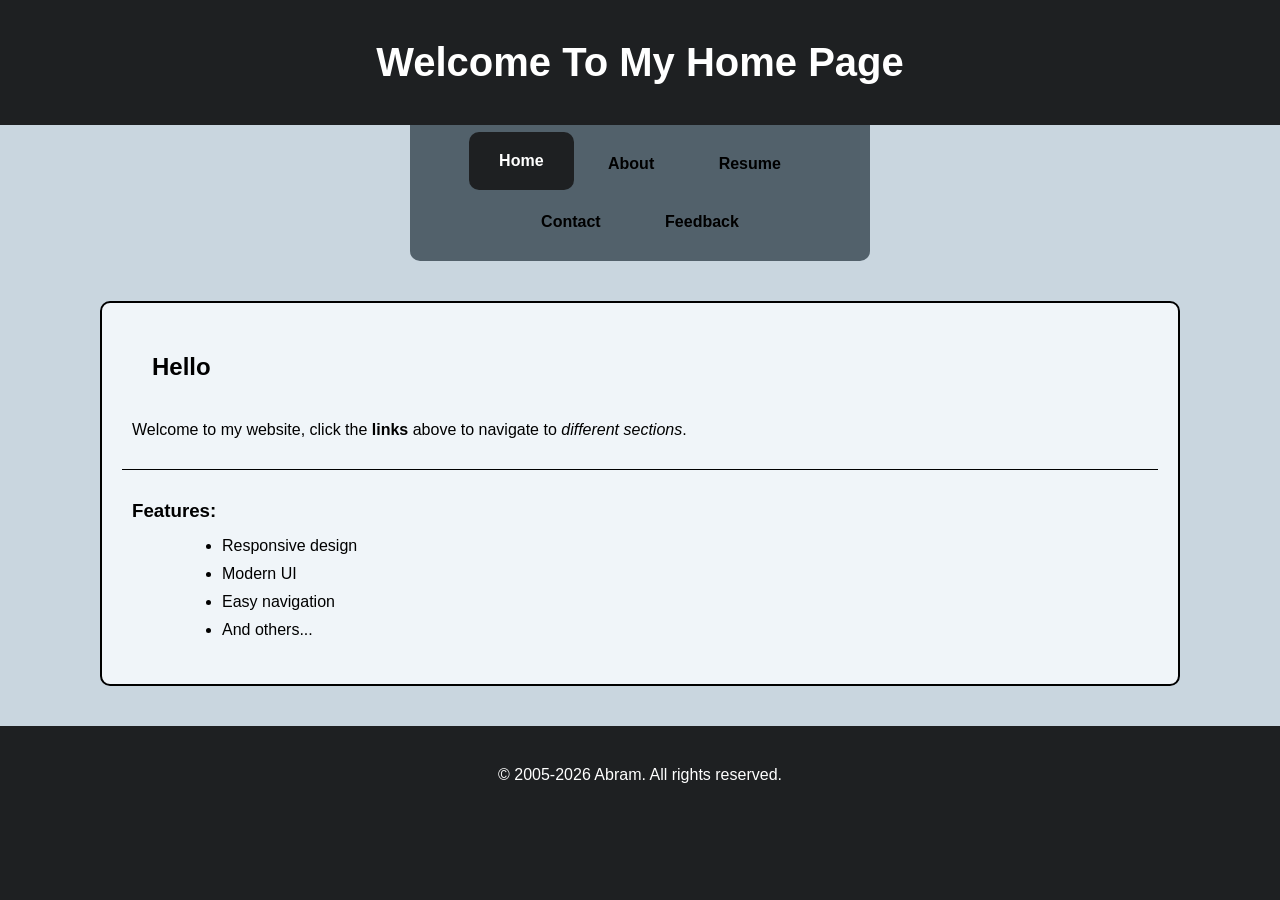
==== index.html @ 1b0b5092 "first thing cuh" ====
<!DOCTYPE html>
<html lang="en">
<head>
    <meta charset="UTF-8">
    <meta name="viewport" content="width=device-width, initial-scale=1.0">
    <title>Home</title>
    <link rel="icon" type="image/png" href="images/icon-home.png">
    <link rel="stylesheet" href="style.css">
</head>

<body>

    <header>
        <h1>Welcome To My Home Page</h1>
        <nav>
            <a href="index.html" class="active">Home</a>
            <a href="about.html">About</a>
            <a href="resume.html">Resume</a>
            <a href="contact.html">Contact</a>
            <a href="feedback.html">Feedback</a>
        </nav>
    </header>

    <section class="content">
        <article>
            <h2>Hello</h2>
            <p>Welcome to my website, click the <b>links</b> above to navigate to <i>different sections</i>.</p>
        </article>

        <hr>

        <article>
            <h3>Features:</h3>
            <ul>
                <li>Responsive design</li>
                <li>Modern UI</li>
                <li>Easy navigation</li>
                <li>And others...</li>
            </ul>
        </article>

    </section>

    <footer>
        <p>&copy; 2005-2026 Abram. All rights reserved.</p> 
    </footer>

</body>

</html>
---- style.css ----
* {
    margin: 0;
    padding: 0;
    box-sizing: border-box;
    font-family: 'Montserrat', sans-serif;
    
}

html {
    background-color: #1E2022;
}

header {
    text-align: center;
}

header h1 {
    font-size: 2.5em;
    padding: 40px 0 40px 0;
    color: #ffffff;
    background-color: #1E2022;
}

nav {
    background-color: #52616B;
    padding: 10px 0 10px 0;
    border-radius: 0 0 10px 10px;
    margin: 0 32% 0 32%;
}

nav a {
    font-weight: bold;
    border-radius: 10px;
    color: #000;
    text-decoration: none;
    padding: 20px 30px 20px 30px;
    display: inline-block;
    transition: background-color 0.4s, color 0.2s, transform 0.4s;
}

nav a:hover {
    background-color: #1E2022;
    color: white;
    transform: translateY(-3px);
}

.active {
    background-color: #1E2022;
    color: white;
    transform: translateY(-3px);
}

body {
    background-color: #C9D6DF;;
}

.content {
    margin: 40px 100px 40px 100px;
    padding: 20px;
    border: 2px solid #000;
    border-radius: 10px;
    background-color: #F0F5F9;
}

.content h2, .content h3 ,.content p{
    padding: 10px;
}

.content ul {
    padding: 0px 40px 20px 60px;
}

.content li {
    padding: 5px 0;
}

hr {
    border: 0;
    height: 1px;
    background-color: #000;
    margin: 20px 0;
}

#resume{
    margin: 40px 100px 40px 100px;
    padding: 20px;
    border: 2px solid #000;
    border-radius: 10px;
    background-color: #F0F5F9;
}

#resume h1, h2{
    margin: 20px;
}
    
#resume p {
    margin-left: 40px;
}

#resume ol, ul {
    margin-left: 40px;
}

#feedback{
    text-align: center;
    margin: 40px 35% 40px 35%;
    padding: 20px;
    border: 2px solid #000;
    border-radius: 10px;
    background-color: #F0F5F9;
}

#feedback ul{
    text-align: center;
    margin: auto;
}

#feedback p{
    margin: 10px 0 30px 0;
}

#feedback h3{
    margin: 10px 0 10px 0;
}

#feedback label{
    margin: 10px 0 10px 0;
}

#contact {
    text-align: center;
    margin: 40px 35% 40px 35%;
    padding: 20px;
    border: 2px solid #000;
    border-radius: 10px;
    background-color: #F0F5F9;
}

footer {
    text-align: center;
    padding: 40px;
    background-color: #1E2022;
    color: #fff;
    margin-top: 20px;
}
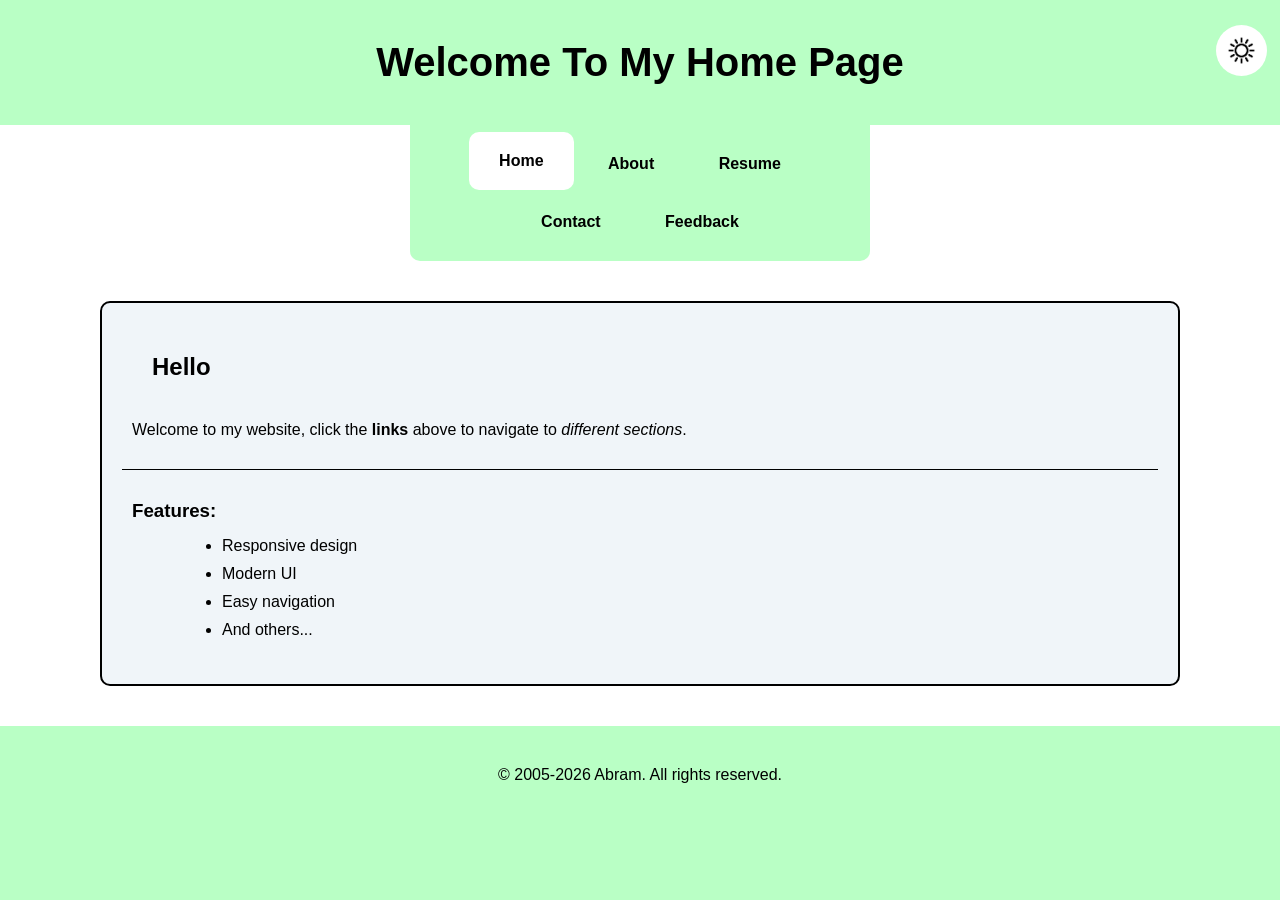
==== commit 02e3b197: "a" ====
--- a/index.html
+++ b/index.html
@@ -8,10 +8,13 @@
     <link rel="stylesheet" href="style.css">
 </head>
 
-<body>
+<body class = "body">
 
     <header>
+
         <h1>Welcome To My Home Page</h1>
+        <img src="images/icon-sun.png" id="darkBtn" class="darkmodebutton" onclick="toggleDarkMode()">
+
         <nav>
             <a href="index.html" class="active">Home</a>
             <a href="about.html">About</a>
@@ -45,6 +48,7 @@
         <p>&copy; 2005-2026 Abram. All rights reserved.</p> 
     </footer>
 
+<script src="jscript.js"></script>
 </body>
 
 </html>
--- a/style.css
+++ b/style.css
@@ -7,7 +7,7 @@
 }
 
 html {
-    background-color: #1E2022;
+    background-color: #b9ffc5;
 }
 
 header {
@@ -17,41 +17,58 @@
 header h1 {
     font-size: 2.5em;
     padding: 40px 0 40px 0;
-    color: #ffffff;
-    background-color: #1E2022;
+    color: #000000;
+    background-color: #b9ffc5;
 }
 
 nav {
-    background-color: #52616B;
+    background-color: #b9ffc5;
     padding: 10px 0 10px 0;
     border-radius: 0 0 10px 10px;
     margin: 0 32% 0 32%;
 }
 
-nav a {
+nav a {  
     font-weight: bold;
     border-radius: 10px;
     color: #000;
     text-decoration: none;
     padding: 20px 30px 20px 30px;
     display: inline-block;
-    transition: background-color 0.4s, color 0.2s, transform 0.4s;
+    transition: background-color 0.4s, color 0.2s, transform 0.4s, border 0.2s;
 }
 
 nav a:hover {
-    background-color: #1E2022;
-    color: white;
+    background-color: #ffffff;
+    color: black;
     transform: translateY(-3px);
 }
 
 .active {
-    background-color: #1E2022;
-    color: white;
+    background-color: #ffffff;
+    color: black;
     transform: translateY(-3px);
 }
 
+.darkmodebutton {
+    width: 4%;
+    position: absolute;
+    background-color: white;
+    padding: 10px;
+    border-radius: 50%;
+    left: 95%;
+    top: 25px;
+    transition: background-color 0.4s, transform 0.2s;
+}
+
+.darkmodebutton:hover {
+    background-color: yellow;
+    transform: scale(110%);
+}
+
 body {
-    background-color: #C9D6DF;;
+    transition: 0.3s;
+    background-color: #ffffff;
 }
 
 .content {
@@ -139,7 +156,7 @@
 footer {
     text-align: center;
     padding: 40px;
-    background-color: #1E2022;
-    color: #fff;
+    background-color: #b9ffc5;
+    color: black;
     margin-top: 20px;
 }
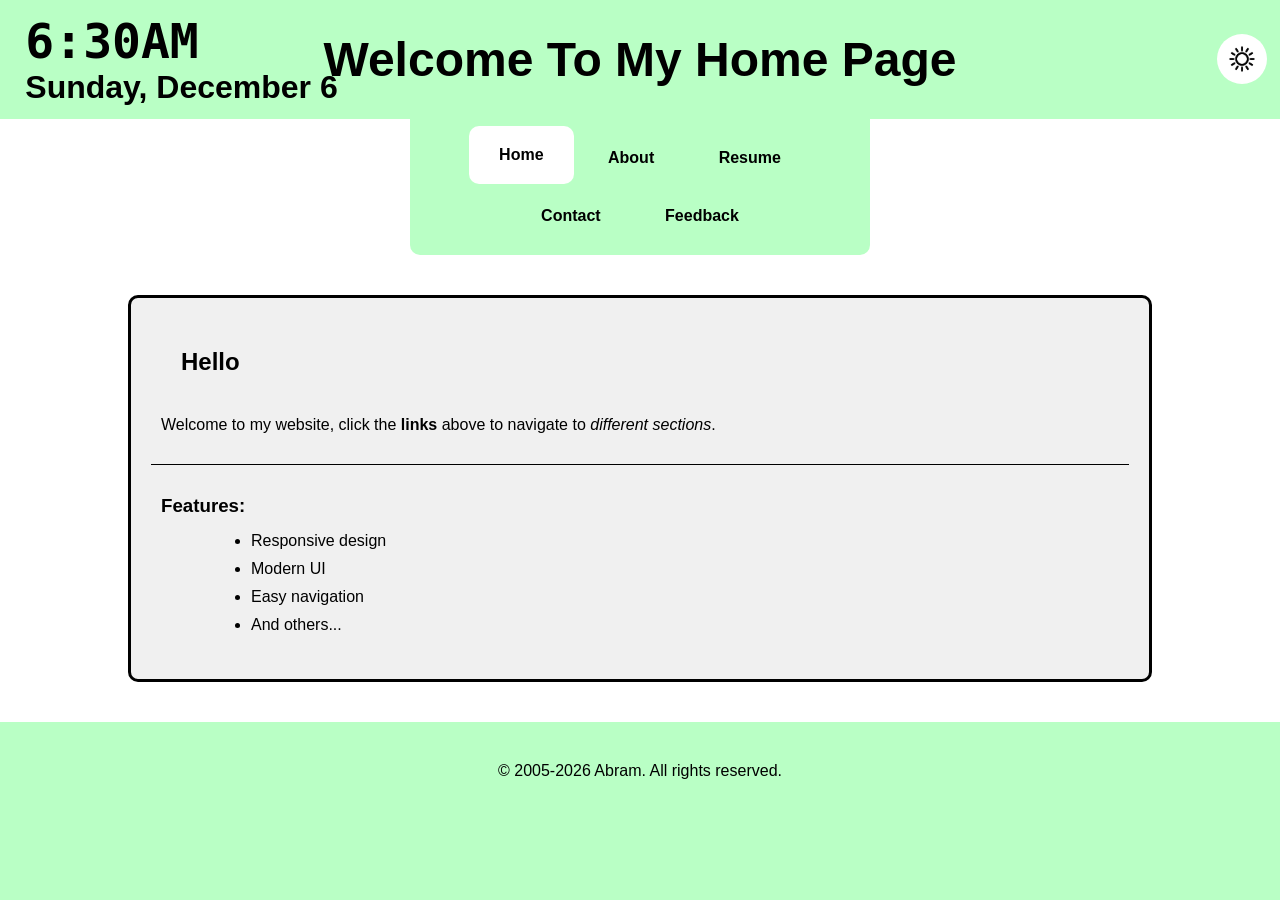
==== commit d8dfe4e4: "Added DarkMode and Clock" ====
--- a/index.html
+++ b/index.html
@@ -5,16 +5,26 @@
     <meta name="viewport" content="width=device-width, initial-scale=1.0">
     <title>Home</title>
     <link rel="icon" type="image/png" href="images/icon-home.png">
+    <script>
+        if (localStorage.getItem("theme") === "dark") {
+            document.documentElement.classList.add("dark-mode");
+            document.body?.classList.add("dark-mode");
+        }
+    </script>
     <link rel="stylesheet" href="style.css">
 </head>
 
 <body class = "body">
 
     <header>
-
-        <h1>Welcome To My Home Page</h1>
-        <img src="images/icon-sun.png" id="darkBtn" class="darkmodebutton" onclick="toggleDarkMode()">
-
+        <div class="navnav">
+            <div id="clockdatecontainer">
+                <div id="clock">00:00</div>
+                <div id="dayDisplay"></div>
+            </div>
+            <h1>Welcome To My Home Page</h1>
+            <img src="images/icon-sun.png" class="darkmodebutton" id="darkbtn" onclick="toggledarkmode()">
+        </div> 
         <nav>
             <a href="index.html" class="active">Home</a>
             <a href="about.html">About</a>
@@ -23,6 +33,8 @@
             <a href="feedback.html">Feedback</a>
         </nav>
     </header>
+
+
 
     <section class="content">
         <article>
--- a/style.css
+++ b/style.css
@@ -2,81 +2,119 @@
     margin: 0;
     padding: 0;
     box-sizing: border-box;
-    font-family: 'Montserrat', sans-serif;
-    
-}
+    font-family: 'Montserrat', sans-serif;  
+}
+
+.no-transition * {
+    transition: none !important;
+}
+
+:root {
+    --text-color: #000000;
+    --text-color-rev: #ffffff;
+    --vibe-color: #b9ffc5;
+    --bg-color: #ffffff;
+    --bg-color2: #f0f0f0;
+}
+
+.dark-mode {
+    --text-color: #ffffff;
+    --text-color-rev: #000000;
+    --vibe-color: #2c3d2f;
+    --bg-color: #141414;
+    --bg-color2: #242424;
+}
+
 
 html {
-    background-color: #b9ffc5;
+    background: var(--vibe-color);
+    transition: background-color 0.2s ease, color 0.2s ease;
 }
 
 header {
     text-align: center;
 }
 
-header h1 {
-    font-size: 2.5em;
-    padding: 40px 0 40px 0;
-    color: #000000;
-    background-color: #b9ffc5;
-}
-
 nav {
-    background-color: #b9ffc5;
+    background-color: var(--vibe-color);
     padding: 10px 0 10px 0;
     border-radius: 0 0 10px 10px;
     margin: 0 32% 0 32%;
+    transition: background-color 0.2s ease, color 0.2s ease;
 }
 
 nav a {  
     font-weight: bold;
     border-radius: 10px;
-    color: #000;
+    color: var(--text-color);
     text-decoration: none;
     padding: 20px 30px 20px 30px;
     display: inline-block;
-    transition: background-color 0.4s, color 0.2s, transform 0.4s, border 0.2s;
+    transition: background-color 0.2s, color 0.2s, transform 0.4s, border 0.2s ease;
 }
 
 nav a:hover {
-    background-color: #ffffff;
-    color: black;
+    background-color: var(--text-color-rev);
     transform: translateY(-3px);
 }
 
+
 .active {
-    background-color: #ffffff;
-    color: black;
+    background-color: var(--bg-color);
+    color: var(--text-color);
     transform: translateY(-3px);
+    transition: background-color 0.2s ease, color 0.2s ease;
+}
+
+.navnav {
+    display: flex;
+    align-items: center;
+    position: relative;
+    padding: 1%;
+    color: var(--text-color);
+    background-color: var(--vibe-color);
+    transition: background-color 0.2s ease, color 0.2s ease;
+}
+
+.navnav h1 {
+    position: absolute;
+    left: 50%;
+    transform: translateX(-50%);
+    font-size: 3rem;
+}
+
+.navnav img {
+    margin-left: auto;
+    width:4%;
 }
 
 .darkmodebutton {
     width: 4%;
-    position: absolute;
-    background-color: white;
+    background-color: var(--bg-color);
     padding: 10px;
     border-radius: 50%;
-    left: 95%;
-    top: 25px;
-    transition: background-color 0.4s, transform 0.2s;
+    cursor: pointer;
+    transition: background-color 0.2s, transform 0.2s, filter 0.2s ease;
 }
 
 .darkmodebutton:hover {
-    background-color: yellow;
     transform: scale(110%);
+    filter: invert(1);
 }
 
 body {
-    transition: 0.3s;
-    background-color: #ffffff;
+    transition: background-color 0.2s, color 0.2s ease;
+    background-color: var(--bg-color);
+    color: var(--text-color);
 }
 
 .content {
-    margin: 40px 100px 40px 100px;
-    padding: 20px;
-    border: 2px solid #000;
-    border-radius: 10px;
-    background-color: #F0F5F9;
+    margin: 40px 10% 40px 10%;
+    padding: 20px;
+    border: 3px solid var(--text-color);
+    border-radius: 10px;
+    background-color: var(--bg-color2);
+    transition: background-color 0.2s, border 0.2s ease;
 }
 
 .content h2, .content h3 ,.content p{
@@ -94,16 +132,16 @@
 hr {
     border: 0;
     height: 1px;
-    background-color: #000;
+    background-color: var(--text-color);
     margin: 20px 0;
 }
 
 #resume{
     margin: 40px 100px 40px 100px;
     padding: 20px;
-    border: 2px solid #000;
-    border-radius: 10px;
-    background-color: #F0F5F9;
+    border: 2px solid var(--text-color);
+    border-radius: 10px;
+    background-color: var(--bg-color2);
 }
 
 #resume h1, h2{
@@ -122,9 +160,9 @@
     text-align: center;
     margin: 40px 35% 40px 35%;
     padding: 20px;
-    border: 2px solid #000;
-    border-radius: 10px;
-    background-color: #F0F5F9;
+    border: 2px solid var(--text-color);
+    border-radius: 10px;
+    background-color: var(--bg-color2);
 }
 
 #feedback ul{
@@ -148,15 +186,38 @@
     text-align: center;
     margin: 40px 35% 40px 35%;
     padding: 20px;
-    border: 2px solid #000;
-    border-radius: 10px;
-    background-color: #F0F5F9;
+    border: 2px solid var(--text-color);
+    border-radius: 10px;
+    background-color: var(--bg-color2);
 }
 
 footer {
     text-align: center;
     padding: 40px;
-    background-color: #b9ffc5;
-    color: black;
+    background-color: var(--vibe-color);
+    color: var(--text-color);
     margin-top: 20px;
+    transition: background-color 0.2s ease, color 0.2s ease;
+}
+
+#clock {
+    font-size: 3rem;
+    font-weight: bold;
+    font-family: monospace;
+    color: var(--text-color);
+    transition: background-color 0.2s ease, color 0.2s ease;
+}
+
+#dayDisplay {
+    font-family: Arial, sans-serif;
+    font-size: 2rem;
+    font-weight: bold;
+    color: var(--text-color);
+    text-align: center;
+    transition: background-color 0.2s ease, color 0.2s ease;
+}
+
+#clockdatecontainer {
+    text-align: left;
+    margin-left: 1%;
 }
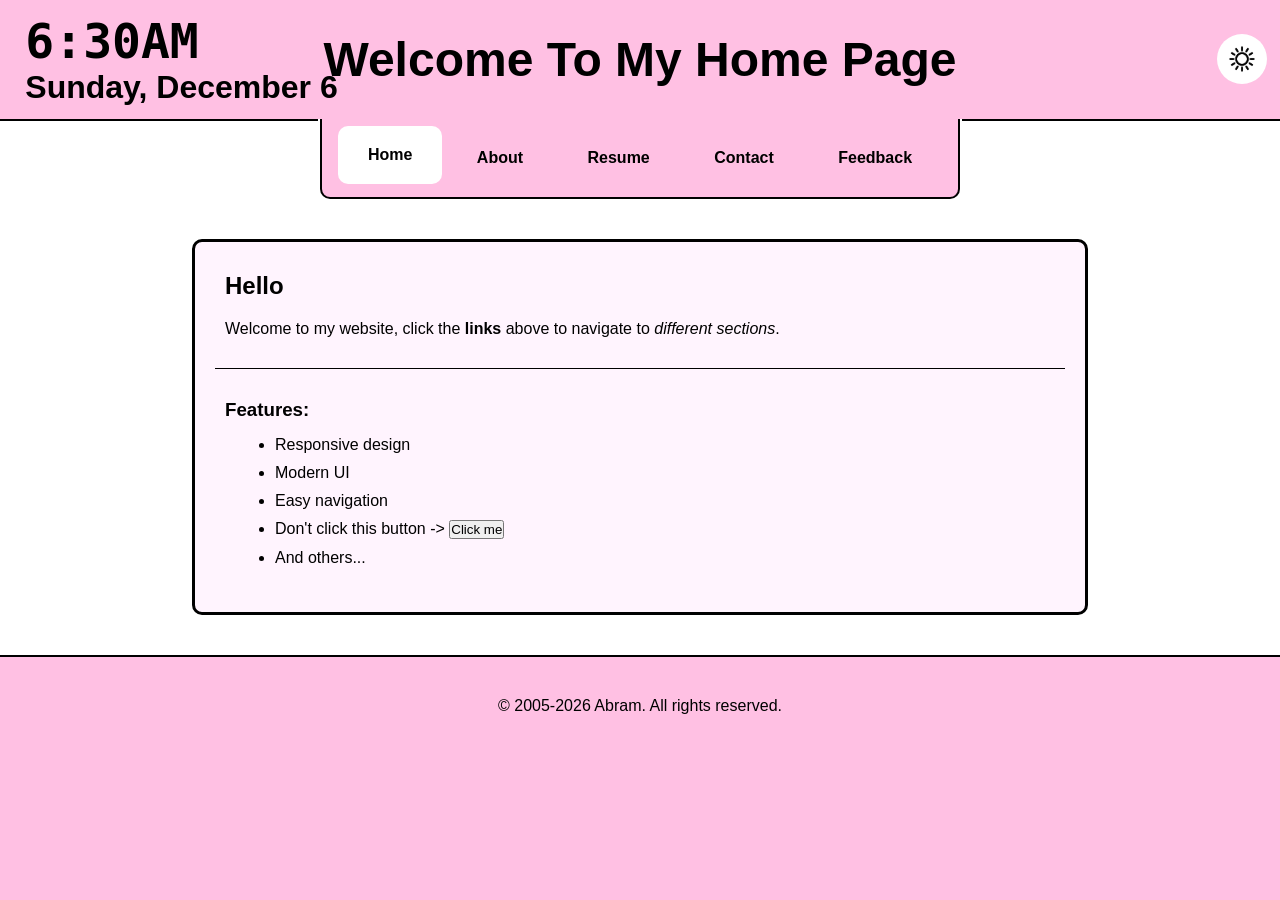
==== commit b27bec77: "Completed Lab 4" ====
--- a/index.html
+++ b/index.html
@@ -8,7 +8,6 @@
     <script>
         if (localStorage.getItem("theme") === "dark") {
             document.documentElement.classList.add("dark-mode");
-            document.body?.classList.add("dark-mode");
         }
     </script>
     <link rel="stylesheet" href="style.css">
@@ -25,6 +24,8 @@
             <h1>Welcome To My Home Page</h1>
             <img src="images/icon-sun.png" class="darkmodebutton" id="darkbtn" onclick="toggledarkmode()">
         </div> 
+        <div id="fakeborderleft"></div>
+        <div id="fakeborderright"></div>
         <nav>
             <a href="index.html" class="active">Home</a>
             <a href="about.html">About</a>
@@ -34,7 +35,7 @@
         </nav>
     </header>
 
-
+    
 
     <section class="content">
         <article>
@@ -50,7 +51,8 @@
                 <li>Responsive design</li>
                 <li>Modern UI</li>
                 <li>Easy navigation</li>
-                <li>And others...</li>
+                <li><span id="clickable-text">Don't click this button -> </span><button onclick="toggleText(this); playsound()">Click me</button></li>
+                <li>And others...</li>   
             </ul>
         </article>
 
@@ -60,7 +62,8 @@
         <p>&copy; 2005-2026 Abram. All rights reserved.</p> 
     </footer>
 
-<script src="jscript.js"></script>
+    <audio id="sound" src="images/sound.mp3"></audio>
+    <script src="jscript.js"></script>
 </body>
 
 </html>
--- a/style.css
+++ b/style.css
@@ -2,77 +2,111 @@
     margin: 0;
     padding: 0;
     box-sizing: border-box;
-    font-family: 'Montserrat', sans-serif;  
+    font-family: 'Montserrat', sans-serif;
 }
 
 .no-transition * {
     transition: none !important;
 }
 
+/*ROOT VARIABLES*/
 :root {
     --text-color: #000000;
     --text-color-rev: #ffffff;
-    --vibe-color: #b9ffc5;
+    --vibe-color: rgb(255, 192, 227);
     --bg-color: #ffffff;
-    --bg-color2: #f0f0f0;
+    --bg-color2: #fff4fe;
+    --color-change: #000000;
 }
 
 .dark-mode {
     --text-color: #ffffff;
     --text-color-rev: #000000;
-    --vibe-color: #2c3d2f;
+    --vibe-color: rgb(135, 64, 98);
     --bg-color: #141414;
     --bg-color2: #242424;
 }
 
-
+/*LAYOUT*/
 html {
-    background: var(--vibe-color);
-    transition: background-color 0.2s ease, color 0.2s ease;
+    overflow-y: scroll;
+    background: var(--vibe-color);
+    transition: background-color 0.2s ease, color 0.2s ease;
+}
+
+body {
+    background: var(--bg-color);
+    color: var(--text-color);
+    transition: background-color 0.2s, color 0.2s ease;
 }
 
 header {
     text-align: center;
 }
 
+/*NAVIGATION*/
 nav {
-    background-color: var(--vibe-color);
-    padding: 10px 0 10px 0;
+    margin: 0 25%;
+    padding: 10px 0;
+    background: var(--vibe-color);
     border-radius: 0 0 10px 10px;
-    margin: 0 32% 0 32%;
-    transition: background-color 0.2s ease, color 0.2s ease;
-}
-
-nav a {  
+
+    border-left: 2px solid var(--text-color);
+    border-right: 2px solid var(--text-color);
+    border-bottom: 2px solid var(--text-color);
+
+    transition: background-color 0.2s ease, color 0.2s ease;
+}
+
+nav a {
+    display: inline-block;
+    padding: 20px 30px;
     font-weight: bold;
-    border-radius: 10px;
-    color: var(--text-color);
     text-decoration: none;
-    padding: 20px 30px 20px 30px;
-    display: inline-block;
+    color: var(--text-color);
+    border-radius: 10px;
+
     transition: background-color 0.2s, color 0.2s, transform 0.4s, border 0.2s ease;
 }
 
 nav a:hover {
-    background-color: var(--text-color-rev);
+    background: var(--text-color-rev);
     transform: translateY(-3px);
 }
 
-
 .active {
-    background-color: var(--bg-color);
+    background: var(--bg-color);
     color: var(--text-color);
     transform: translateY(-3px);
     transition: background-color 0.2s ease, color 0.2s ease;
 }
 
+/*FAKE BORDERS*/
+#fakeborderleft {
+    position: absolute;
+    border: 1px solid var(--text-color);
+    padding-right: 24.7vw;
+    transition: background-color 0.2s ease, color 0.2s ease;
+}
+
+#fakeborderright {
+    position: absolute;
+    right: 0%;
+    border: 1px solid var(--text-color);
+    padding-right: 24.7vw;
+    transition: background-color 0.2s ease, color 0.2s ease;
+}
+
+/*HEADER BAR*/
 .navnav {
     display: flex;
     align-items: center;
     position: relative;
     padding: 1%;
-    color: var(--text-color);
-    background-color: var(--vibe-color);
+
+    color: var(--text-color);
+    background: var(--vibe-color);
+
     transition: background-color 0.2s ease, color 0.2s ease;
 }
 
@@ -85,15 +119,18 @@
 
 .navnav img {
     margin-left: auto;
-    width:4%;
-}
-
+    width: 4%;
+}
+
+/*DARKMODE BUTTON*/
 .darkmodebutton {
     width: 4%;
-    background-color: var(--bg-color);
     padding: 10px;
     border-radius: 50%;
     cursor: pointer;
+
+    background: var(--bg-color);
+
     transition: background-color 0.2s, transform 0.2s, filter 0.2s ease;
 }
 
@@ -102,122 +139,149 @@
     filter: invert(1);
 }
 
-body {
-    transition: background-color 0.2s, color 0.2s ease;
-    background-color: var(--bg-color);
-    color: var(--text-color);
-}
-
+/*CONTENT*/
 .content {
-    margin: 40px 10% 40px 10%;
-    padding: 20px;
+    margin: 40px 15%;
+    padding: 20px;
+
     border: 3px solid var(--text-color);
     border-radius: 10px;
-    background-color: var(--bg-color2);
+
+    background: var(--bg-color2);
+
     transition: background-color 0.2s, border 0.2s ease;
 }
 
-.content h2, .content h3 ,.content p{
+.content h2,
+.content h3,
+.content p {
     padding: 10px;
 }
 
 .content ul {
-    padding: 0px 40px 20px 60px;
+    padding: 0 40px 20px 60px;
 }
 
 .content li {
     padding: 5px 0;
 }
 
+/*DIVIDER*/
 hr {
+    height: 1px;
     border: 0;
-    height: 1px;
-    background-color: var(--text-color);
     margin: 20px 0;
-}
-
-#resume{
-    margin: 40px 100px 40px 100px;
-    padding: 20px;
+
+    background: var(--text-color);
+
+    transition: background-color 0.2s ease, color 0.2s ease;
+}
+
+/*RESUME*/
+#resume {
+    margin: 40px 15%;
+    padding: 20px;
+
     border: 2px solid var(--text-color);
     border-radius: 10px;
-    background-color: var(--bg-color2);
-}
-
-#resume h1, h2{
+
+    background: var(--bg-color2);
+}
+
+#resume h1,
+#resume h2 {
     margin: 20px;
 }
-    
+
 #resume p {
     margin-left: 40px;
 }
 
-#resume ol, ul {
+#resume ol,
+#resume ul {
     margin-left: 40px;
 }
 
-#feedback{
-    text-align: center;
-    margin: 40px 35% 40px 35%;
-    padding: 20px;
+/*FEEDBACK*/
+#feedback {
+    margin: 40px 35%;
+    padding: 20px;
+
+    text-align: center;
+
     border: 2px solid var(--text-color);
     border-radius: 10px;
-    background-color: var(--bg-color2);
-}
-
-#feedback ul{
-    text-align: center;
+
+    background: var(--bg-color2);
+}
+
+#feedback ul {
     margin: auto;
-}
-
-#feedback p{
-    margin: 10px 0 30px 0;
-}
-
-#feedback h3{
-    margin: 10px 0 10px 0;
-}
-
-#feedback label{
-    margin: 10px 0 10px 0;
-}
-
+    text-align: center;
+}
+
+#feedback p {
+    margin: 10px 0 30px;
+}
+
+#feedback h3 {
+    margin: 10px 0;
+}
+
+#feedback label {
+    margin: 10px 0;
+}
+
+/*CONTACT*/
 #contact {
-    text-align: center;
-    margin: 40px 35% 40px 35%;
-    padding: 20px;
+    margin: 40px 35%;
+    padding: 20px;
+
+    text-align: center;
+
     border: 2px solid var(--text-color);
     border-radius: 10px;
-    background-color: var(--bg-color2);
-}
-
+
+    background: var(--bg-color2);
+}
+
+/*FOOTER*/
 footer {
-    text-align: center;
+    margin-top: 20px;
     padding: 40px;
-    background-color: var(--vibe-color);
-    color: var(--text-color);
-    margin-top: 20px;
-    transition: background-color 0.2s ease, color 0.2s ease;
-}
-
+
+    text-align: center;
+
+    border-top: 2px solid var(--text-color);
+
+    background: var(--vibe-color);
+    color: var(--text-color);
+
+    transition: background-color 0.2s ease, color 0.2s ease;
+}
+
+/*CLOCK*/
 #clock {
     font-size: 3rem;
     font-weight: bold;
     font-family: monospace;
     color: var(--text-color);
+
     transition: background-color 0.2s ease, color 0.2s ease;
 }
 
 #dayDisplay {
-    font-family: Arial, sans-serif;
     font-size: 2rem;
     font-weight: bold;
-    color: var(--text-color);
-    text-align: center;
+    font-family: Arial, sans-serif;
+    text-align: center;
+
+    color: var(--text-color);
+
     transition: background-color 0.2s ease, color 0.2s ease;
 }
 
 #clockdatecontainer {
+    margin-left: 1%;
     text-align: left;
-    margin-left: 1%;
 }
